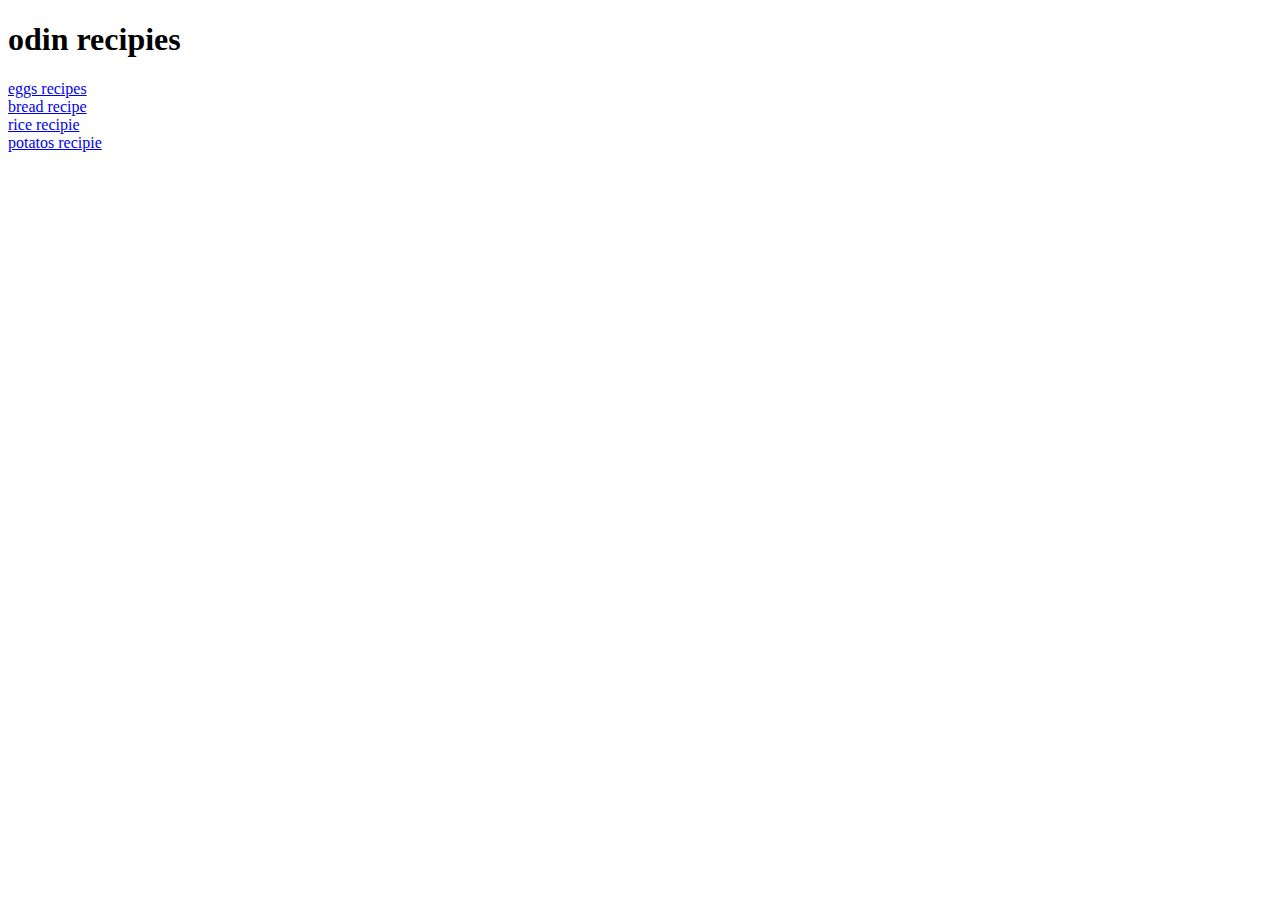
==== index.html @ 8160b2e3 "add index.html" ====
<!DOCTYPE html>
<html lang="en">
<head>
    <meta charset="UTF-8">
    <meta name="viewport" content="width=device-width, initial-scale=1.0">
    <title>Document</title>
</head>
<body>
    <h1>odin recipies</h1>
   
    <li><a href="recipes/eggs.html">eggs recipes</a></li>
   <li><a href="recipes/bread.html">bread recipe</a></li>
    <li><a href="recipes/rice.html">rice recipie</a></li>
   <li><a href="recipes/sweet poatoes.html">potatos recipie</a></li>
</body>
</html>
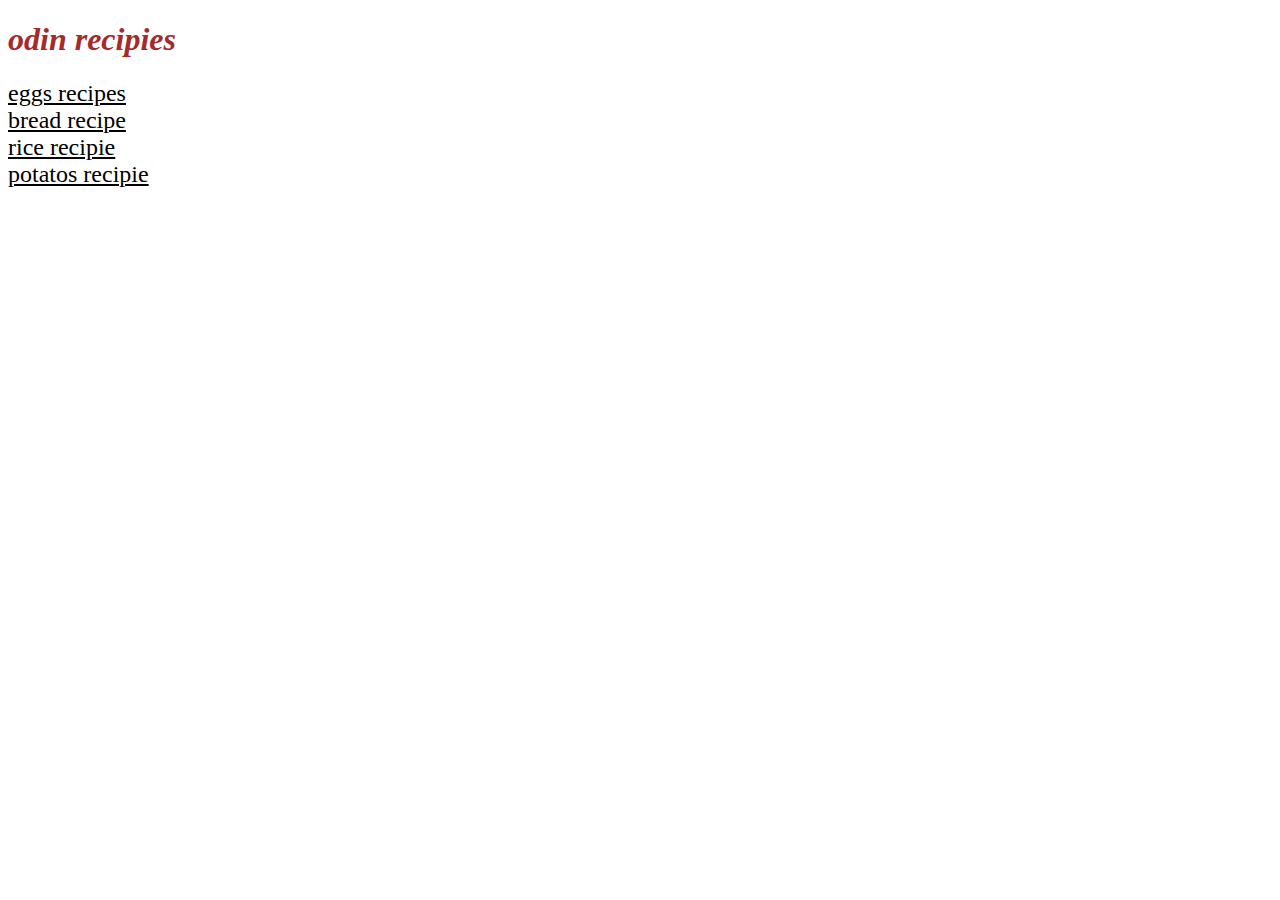
==== commit 1bfc593d: "added css" ====
--- a/index.html
+++ b/index.html
@@ -3,10 +3,11 @@
 <head>
     <meta charset="UTF-8">
     <meta name="viewport" content="width=device-width, initial-scale=1.0">
+    <link rel="stylesheet" href="style.css">
     <title>Document</title>
 </head>
 <body>
-    <h1>odin recipies</h1>
+   <div class="odin"><h1>odin recipies</h1></div>
    
     <li><a href="recipes/eggs.html">eggs recipes</a></li>
    <li><a href="recipes/bread.html">bread recipe</a></li>
--- a/style.css
+++ b/style.css
@@ -0,0 +1,19 @@
+/*style.css*/
+.odin {
+    color: brown;
+    font-style: italic;
+}
+li {
+color: red;
+
+font-size: x-large
+;
+  }
+ a {
+    color: black;
+ } 
+  color: black
+img {
+  height: auto;
+  width: 500px;
+}